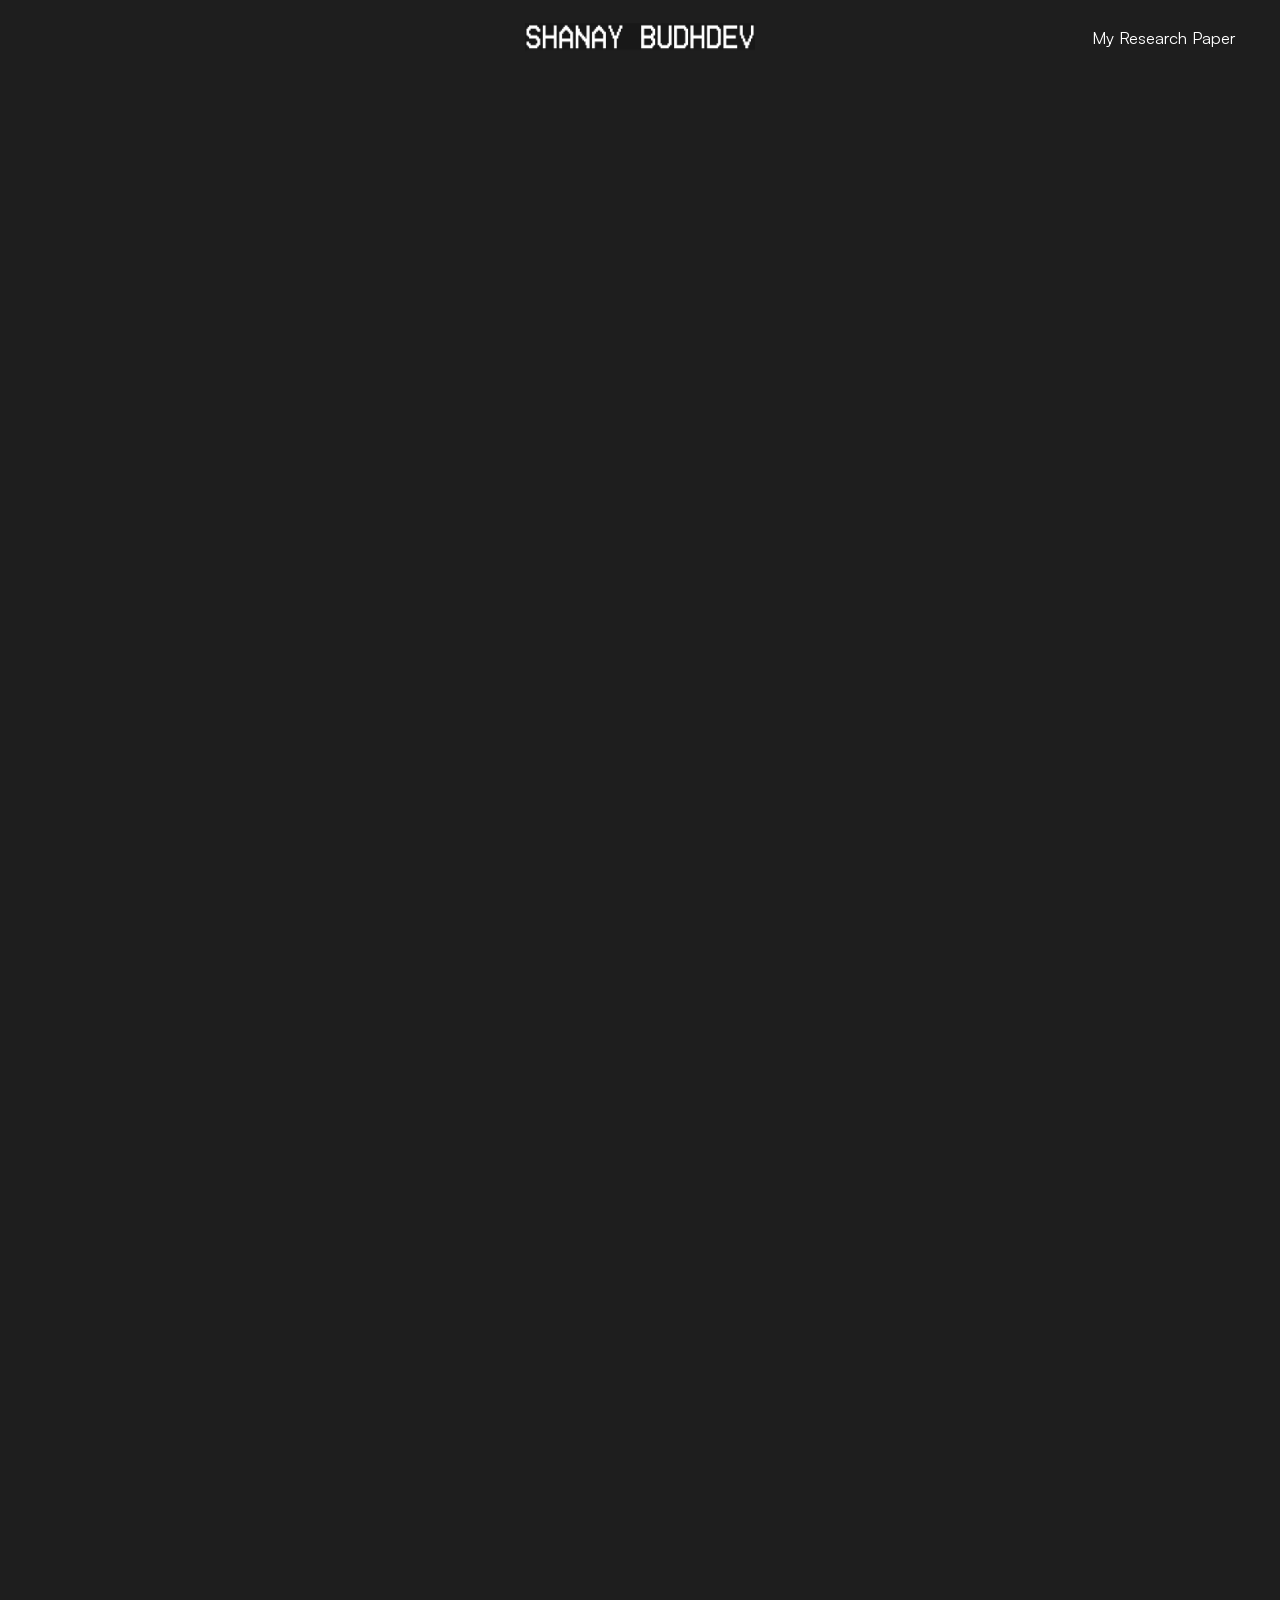
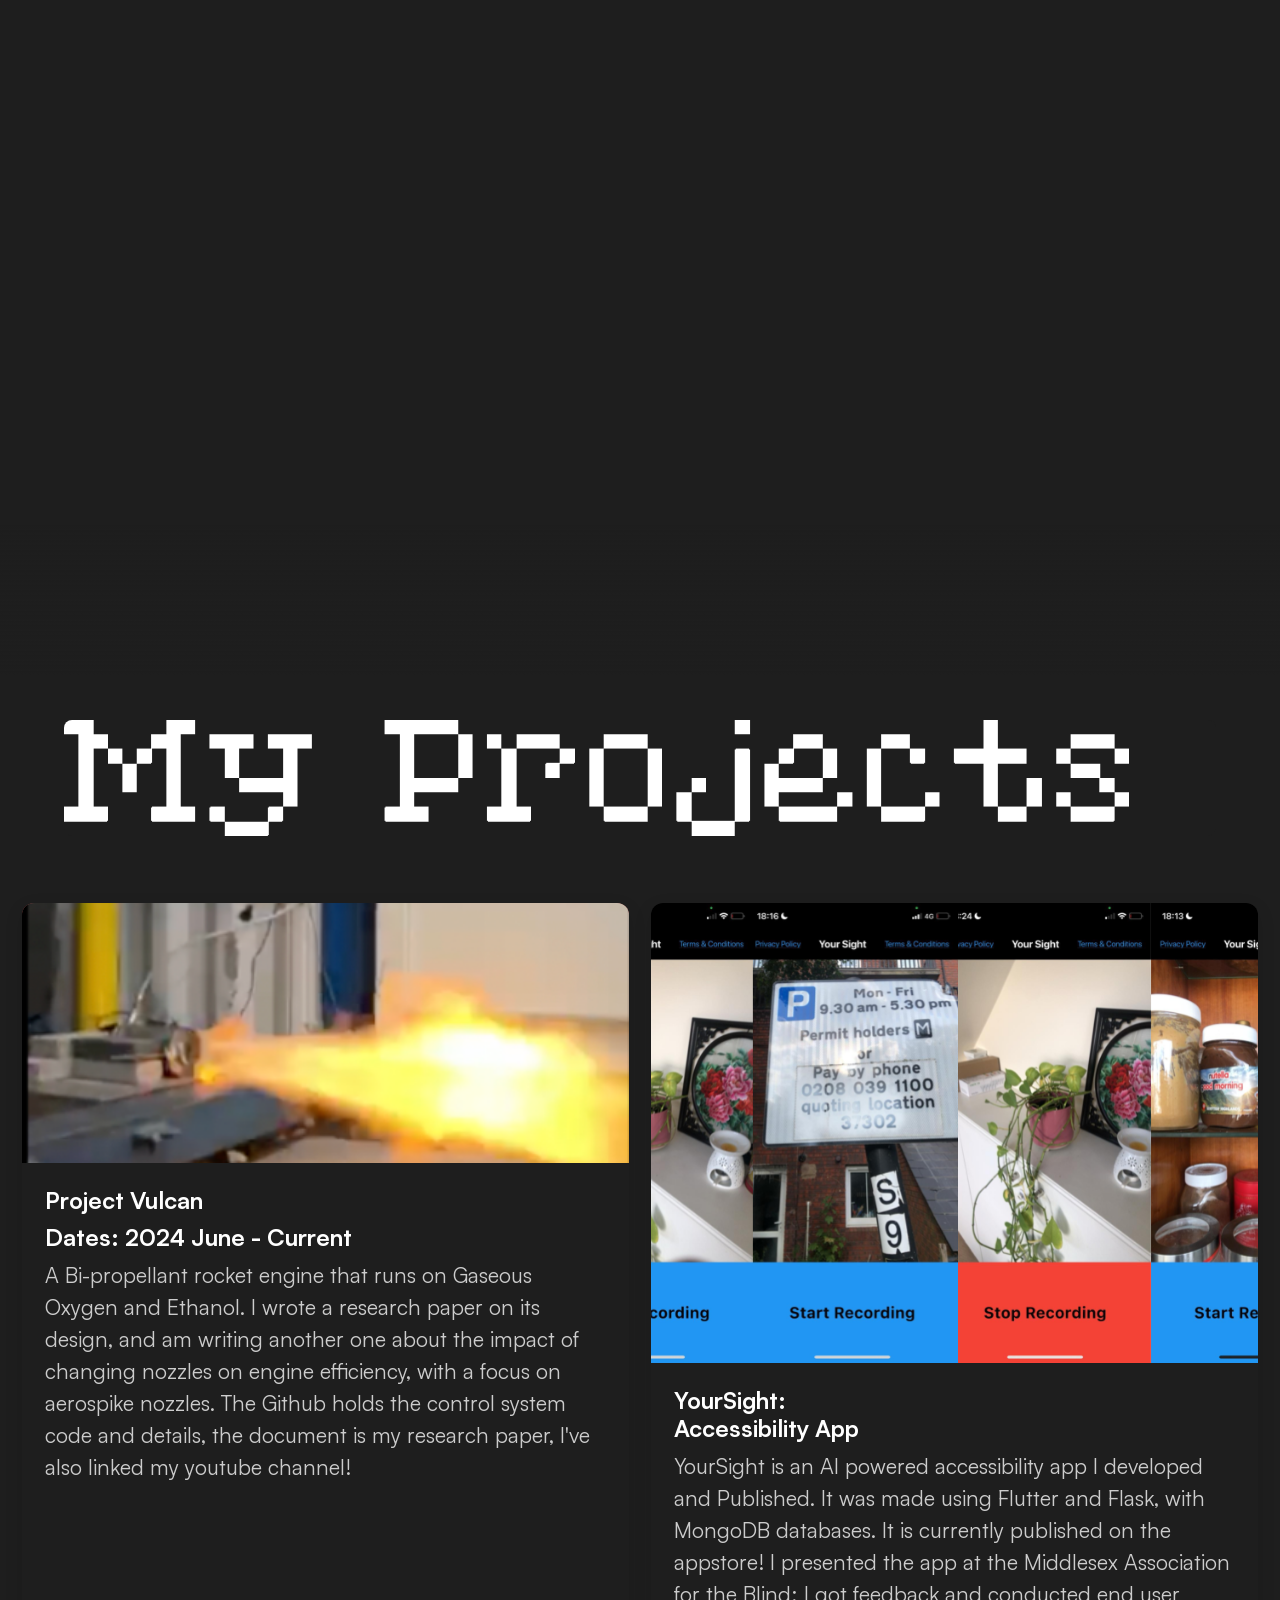
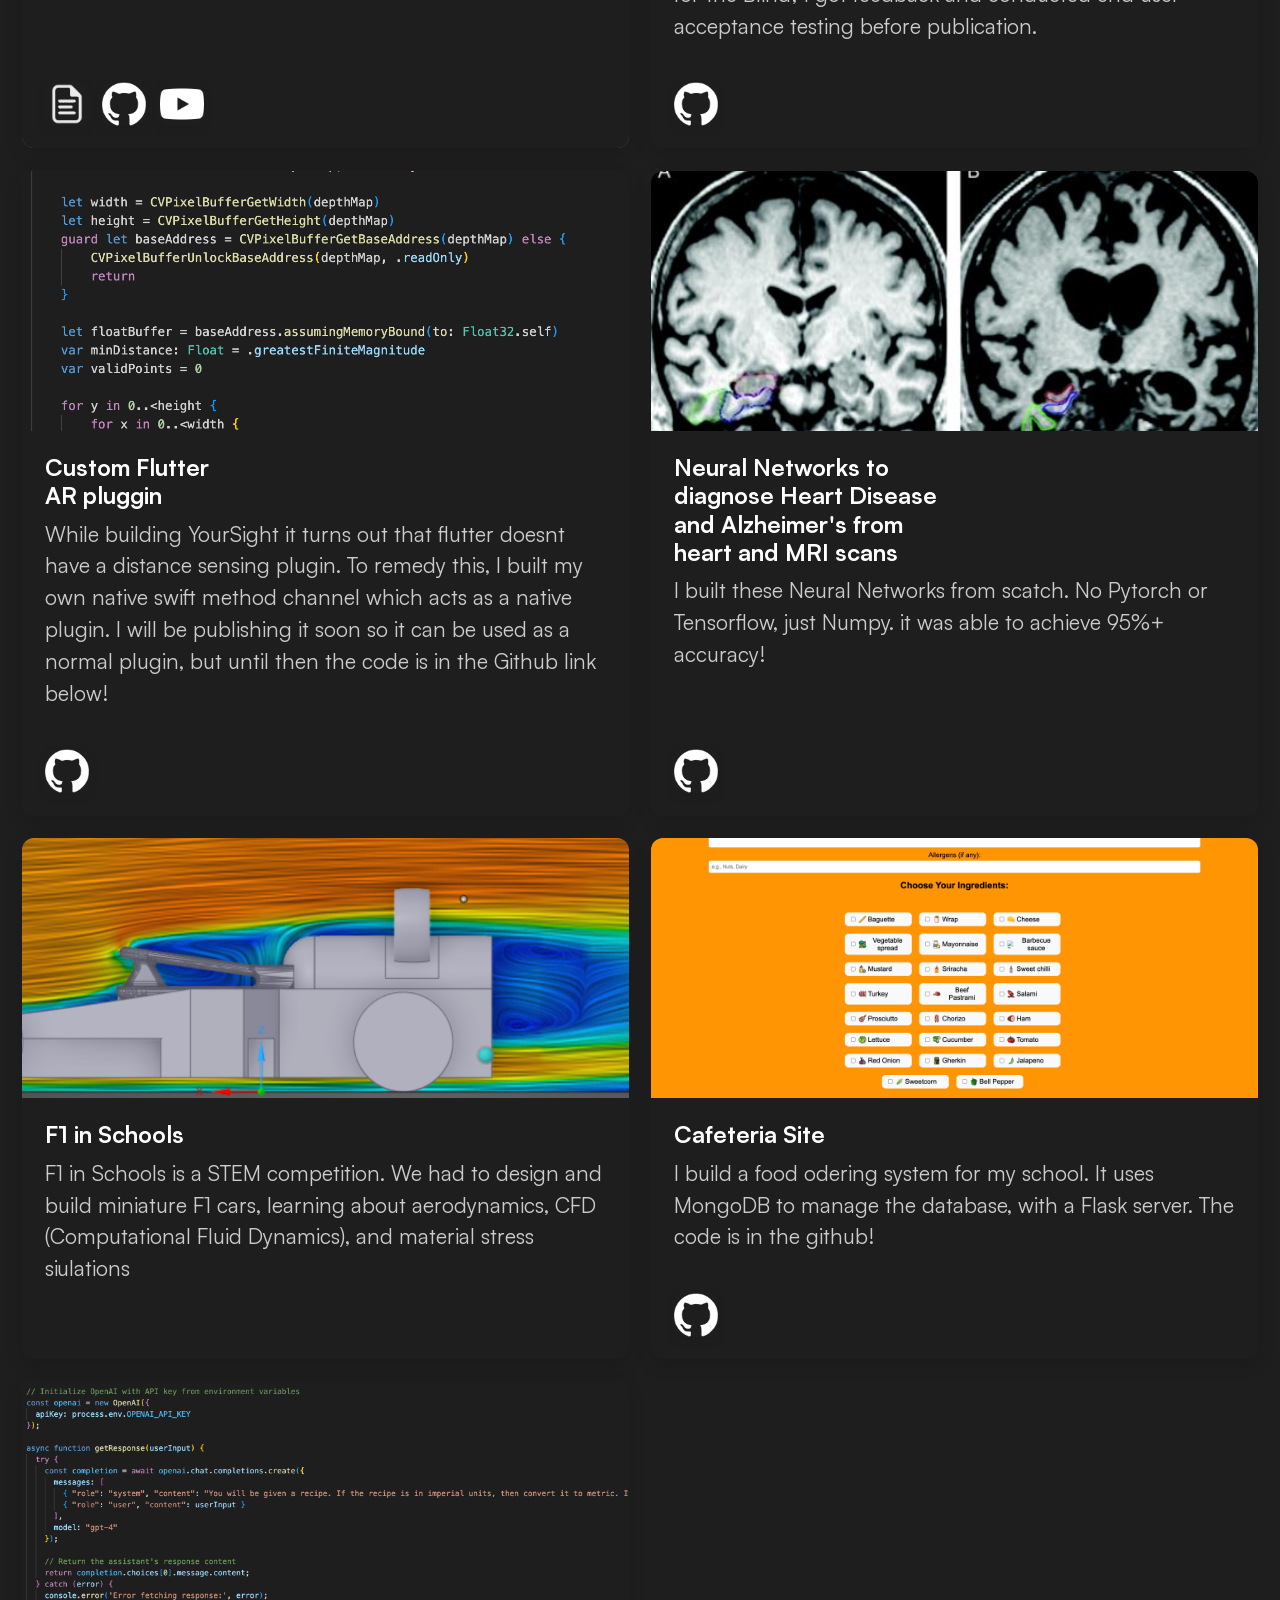
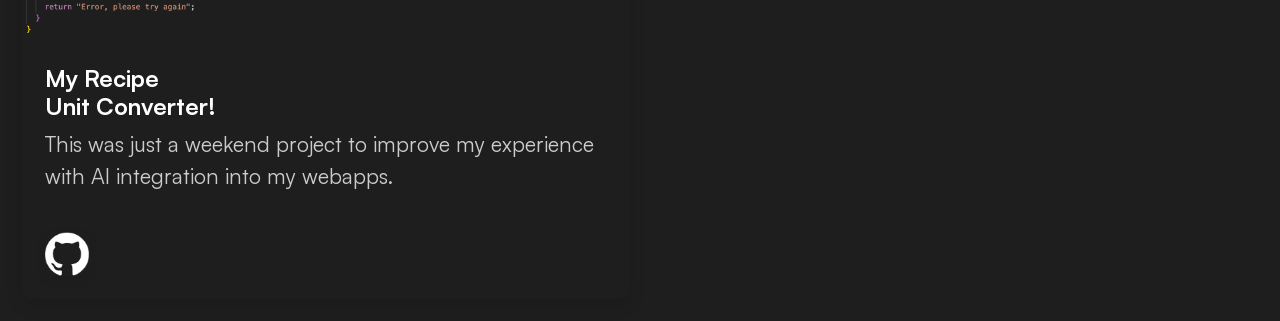
==== index.html @ fb001145 "Add files via upload" ====
<!DOCTYPE html>
<html>
  <head>
    <meta charset="utf-8" />
    <meta name="viewport" content="width=device-width, initial-scale=1" />

    <title>Shanay Budhdev</title>
    <link rel="stylesheet" href="style.css" />
  </head>
  <body>
    <header>
      <h1>
        <img src="logo2.png" alt="Shanay Budhdev" style="height: 30px; width: 230px;"/>
      </h1>

      <nav>
        <a href="#"></a>
        <a href="#"></a>
      </nav>

      <nav>
        <a href="#"></a>
        <a href="https://docs.google.com/document/d/1dwbbmh4IHKqawHj4eNTbCUF7xUQcM25vERdBI2jZbg8/edit?usp=sharing" style="color: white;">My Research Paper</a>
      </nav>
    </header>

    

    <section class="vid">
      <div class="holder">
        <video src="launch.mp4" autoplay muted loop playsinline></video>
      </div>

      
    </section>

    <div class="hero-gif">
      <img src="thing1.gif" alt="hero gif" class="hero-gif-img" />
    </div>

<!-- HTML -->
<section class="card-grid">
  <!-- <img src="thing1.gif" alt="hero gif" class="hero-gif-img" /> -->
  <article class="card" style="background-color: #a14c4c;">
    <div class="card-hero">
      <img src="rocketpic2.png" alt="Hero image 1">
    </div>

    <div class="card-body">
      <h3 class="card-title">Project Vulcan</h3>
      <h4 class="card-title">Dates: 2024 June - Current</h4>
      <p class="card-sub">A Bi-propellant rocket engine that runs on Gaseous Oxygen and Ethanol. I wrote a research paper on its design, and am writing another one about the impact of changing nozzles on engine efficiency, with a focus on aerospike nozzles. The Github holds the control system code and details, the document is my research paper, I've also linked my youtube channel!</p>
    </div>

    <div class="card-footer">
      <a href="https://example.com/link1" target="_blank" rel="noopener">
        <img src="whitedoc.png" alt="mini 1">
      </a>
      <a href="https://github.com/Sbudhdev/Project-Vulcan-Control-System-Code" target="_blank" rel="noopener">
        <img src="whitegit.png" alt="mini 2">
      </a>
      <a href="youtube.com/channel/UClW-uOyeH8t_VNyPcSDU_dQ/" target="_blank" rel="noopener">
        <img src="whiteyou.webp" alt="mini 2">
      </a>
    </div>
  </article>

  <article class="card">
    <div class="card-hero2">
      <img src="yoursight2.png" alt="Hero image 2">
    </div>

    <div class="card-body">
      <h3 class="card-title">YourSight: Accessibility App</h3>
      <p class="card-sub">YourSight is an AI powered accessibility app I developed and Published. It was made using Flutter and Flask, with MongoDB databases. It is currently published on the appstore! I presented the app at the Middlesex Association for the Blind; I got feedback and conducted end user acceptance testing before publication. </p>
    </div>

    <div class="card-footer">
      <a href="https://github.com/Sbudhdev/YourSight-Accessibility-App" target="_blank" rel="noopener">
        <img src="whitegit.png" alt="mini 3">
      </a>
    </div>
  </article>

  <article class="card">
    <div class="card-hero">
      <img src="plugin.png" alt="Hero image 2">
    </div>

    <div class="card-body">
      <h3 class="card-title">Custom Flutter AR pluggin</h3>
      <p class="card-sub">While building YourSight it turns out that flutter doesnt have a distance sensing plugin. To remedy this, I built my own native swift method channel which acts as a native plugin. I will be publishing it soon so it can be used as a normal plugin, but until then the code is in the Github link below!</p>
    </div>

    <div class="card-footer">
      <a href="https://github.com/Sbudhdev/YourSight-Accessibility-App" target="_blank" rel="noopener">
        <img src="whitegit.png" alt="mini 3">
      </a>
    </div>
  </article>

  <article class="card">
    <div class="card-hero">
      <img src="brain-regions-alzheimer-mri.jpg" alt="Hero image 2">
    </div>

    <div class="card-body">
      <h3 class="card-title">Neural Networks to diagnose Heart Disease and Alzheimer's from heart and MRI scans</h3>
      <p class="card-sub">I built these Neural Networks from scatch. No Pytorch or Tensorflow, just Numpy. it was able to achieve 95%+ accuracy! </p>
    </div>

    <div class="card-footer">
     
      <a href="https://github.com/Sbudhdev/Neural-Network-From-Scratch-for-Alzheimer-s-and-Heart-Disease" target="_blank" rel="noopener">
        <img src="whitegit.png" alt="mini 3">
      </a>
    </div>
  </article>
  <article class="card">
    <div class="card-hero">
      <img src="f1.png" alt="Hero image 2">
    </div>

    <div class="card-body">
      <h3 class="card-title">F1 in Schools</h3>
      <p class="card-sub">F1 in Schools is a STEM competition. We had to design and build miniature F1 cars, learning about aerodynamics, CFD (Computational Fluid Dynamics), and material stress siulations </p>
    </div>

    <div class="card-footer">
     
      
    </div>
  </article>

  <article class="card">
    <div class="card-hero">
      <img src="ordering.png" alt="Hero image 2">
    </div>

    <div class="card-body">
      <h3 class="card-title">Cafeteria Site</h3>
      <p class="card-sub">I build a food odering system for my school. It uses MongoDB to manage the database, with a Flask server. The code is in the github! </p>
    </div>

    <div class="card-footer">
      
      <a href="https://github.com/Sbudhdev/Cafeteria-Food-ordering-System/tree/main" target="_blank" rel="noopener">
        <img src="whitegit.png" alt="mini 3">
      </a>
    </div>
  </article>

  <article class="card">
    <div class="card-hero">
      <img src="recipe.png" alt="Hero image 2">
    </div>

    <div class="card-body">
      <h3 class="card-title">My Recipe Unit Converter!</h3>
      <p class="card-sub">This was just a weekend project to improve my experience with AI integration into my webapps.   </p>
    </div>

    <div class="card-footer">
      
      <a href="https://github.com/Sbudhdev/AI-Recipe-Unit-Converter" target="_blank" rel="noopener">
        <img src="whitegit.png" alt="mini 3">
      </a>
    </div>
  </article>

  <!-- Add more .card blocks as needed -->
  <!-- F1 IN SCHOOLS, food ordering site, recipe unit converter -->
  <!-- img of ar swift code, of cafeteria site, of recipe code -->
</section>


<!-- 
    <div class="container">
    
      <div class="timeline">
          <div class="timeline-container primary">
<div class="timeline-icon">
<i class="far fa-grin-wink"></i>
</div>
<div class="timeline-body">
<h4 class="timeline-title"><span class="badge">Primary</span></h4>
<p>Lorem ipsum dolor sit amet, consectetur adipisicing elit...</p>
<p class="timeline-subtitle">1 Hour Ago</p>


<div class="extra-content">
<p>Here’s some extra hidden text revealed on click.</p>
<div class="extra-links">
  <a href="https://example.com" target="_blank" title="Go to Example 1">
    <img src="images/link1.png" alt="Example 1" />
  </a>
  <a href="https://responsivemart.com" target="_blank" title="ResponsiveMart">
    <img src="images/link2.png" alt="ResponsiveMart" />
  </a>
</div>
</div>
</div>
</div>

      </div>
  </div> -->


    
<!-- 
    <footer>
      <img src="footer.svg" alt="Wildrise footer" />
    </footer> -->

    <script src="scrubbing.js"></script>
    <script>
      document.querySelectorAll('.timeline-body').forEach(body => {
      body.addEventListener('click', () => {
      body.classList.toggle('active');
      });
      });
      </script>
  </body>
</html>
---- style.css ----
* {
  margin: 0;
  box-sizing: border-box;
  background-color: #1E1E1E;
}

@font-face {
  font-family: Satoshi;
  src: url(Satoshi-Variable.ttf);
}


html {
  font-size: calc(16px + 0.5vmax);
  font-family: Satoshi, Arial, Helvetica, sans-serif;
  line-height: 1.5;
}

body {
  background-color: var(--secondary-color);
}

a {
  color: currentColor;
}

a.button {
  display: inline-block;
  padding: 0.5rem 1rem;
  border: 2px solid var(--highlight-color);
  text-decoration: none;
}

a.button:hover,
a.button:focus {
  background-color: var(--highlight-color);
}

h2 {
  font-size: 3.5rem;
  font-weight: 400;
  line-height: 1.1;
  font-variation-settings: 'wght' 700;
}

h3 {
  font-size: 2.5rem;
  font-weight: 400;
  line-height: 1.25;
  font-variation-settings: 'wght' 700;

  max-width: 16ch;
  text-wrap: balance;
}

p {
  margin: 1.5rem 0;
}

p:first-child {
  margin-top: 0;
}

p:last-child {
  margin-bottom: 0;
}

img {
  vertical-align: bottom;
  max-width: 100%;
}

header {
  display: grid;
  grid-template-columns: 1fr auto 1fr;
  grid-template-areas: 'nav1 logo nav2';
  gap: 1rem;

  font-size: max(16px, 0.75rem);

  align-items: center;
  padding: 1rem 2rem;

  background-color: #1E1E1E;
  color: var(--secondary-color);
}

header nav {
  display: flex;
  gap: 2rem;
}

header h1 {
  grid-area: logo;
  text-align: center;

  font-size: 0;
}

header h1 img {
  width: 8rem;
}

header a {
  text-decoration-color: transparent;
  text-underline-offset: 3px;
}

header a:hover,
header a:focus {
  text-decoration-color: var(--highlight-color);
}

header nav:first-of-type {
  grid-area: nav1;
}

header nav:last-of-type {
  grid-area: nav2;
  justify-self: end;
}

section.hero,
section.intro,
section.savvy {
  margin: 1rem;
  padding: 2rem;

  display: grid;
  grid-template-columns: 1fr 1fr;
  gap: 1rem;
}

section.hero {
  background-image: url(hero.jpg);
  background-size: cover;
  background-color: var(--primary-color);
  color: var(--secondary-color);

  aspect-ratio: 16 / 9;

  align-items: end;
}

section.hero h2 {
  text-wrap: balance;
  grid-column: 2;
}

section.intro div {
  grid-column: 2;
}

section.vid {
  height: 600vh;
  position: relative;
}

section.vid div.holder {
  position: sticky;
  top: 0;
}

section.vid video {
  width: 100%;
  height: 100%;
  object-fit: cover;
}

section.vid div.story {
  position: absolute;
  top: 0;
  left: 0;
  width: 100%;
  color: var(--secondary-color);
}

section.vid div.story div {
  height: 100vh;

  display: flex;
  align-items: center;
  justify-content: center;
  text-align: center;
}

footer {
  padding: 2rem;

  background-color: var(--highlight-color);
}

footer img {
  width: 100%;
  vertical-align: bottom;
}

@media (max-width: 720px) {
  header {
    display: block;
  }

  h2 {
    font-size: 2rem;
  }

  h3 {
    font-size: 1.5rem;
  }

  header h1 {
    margin: 0 0 1rem 0;
  }

  header nav {
    flex-direction: column;
    align-items: center;
    gap: 0;
  }

  section.hero,
  section.intro,
  section.savvy {
    margin: 1rem;
    padding: 1rem;

    grid-template-columns: 1fr;
    gap: 1rem 0;
  }
}



section.vid::after {
  content: '';
  position: absolute;
  bottom: 0;
  left: 0;
  width: 100%;
  height: 150px; /* adjust as needed */
  background: linear-gradient(
    to bottom, 
    rgba(30,30,47,0) 0%,   /* transparent at top */
    #1E1E1E 100%           /* timeline background at bottom */
  );
  pointer-events: none;
  z-index: 2;
}



.gif{
  position: absolute;
  left: 10%;
  top: 500%;
  width: 780px;
  height: 180px;
  z-index: 4;
  background-color: transparent;
  
}


.hero-gif {
  /* max-width: 980px;      limit width so it doesn't overflow */
  margin: 2rem auto 2rem;/* space above/below; increase top value if you want more gap */
  width: 90%;            /* responsive sizing */
  display: block;
  text-align: center; 
  background-color: #1E1E1E;   /* centers inline images if you prefer */
}

/* The image itself */
.hero-gif-img {
  background-color: #1E1E1E;
  display: block;
  width: 200%;
  height: auto;          /* preserve aspect ratio */
  max-height: 260px;     /* optional: caps visual height */
  object-fit: cover;     /* fills the box while preserving ratio */
  border-radius: 8px;    /* optional visual polish */
}




/* CSS */
:root{
  --gap: 1rem;
  --card-radius: 12px;
  --card-bg: #ffffff;    /* change to dark if you want dark cards */
  --card-elev: 0 6px 18px rgba(0,0,0,0.12);
  --title-color: #111;
  --sub-color: #adadad;
  --mini-size: 44px;
}

/* Grid: 2 columns */
.card-grid{
  /* margin-top: 1rem;  */
  display: grid;
  grid-template-columns: repeat(2, 1fr);
  gap: var(--gap);
  align-items: start;
  padding: 1rem;
  background-color: #1E1E1E;
}

/* Card (no grid lines) */
.card{
  background-color: #242424;
  border-radius: var(--card-radius);
  box-shadow: var(--card-elev);
  overflow: hidden;
  display: flex;
  flex-direction: column;
  min-height: 100%;
}

/* Hero image at top */
.card-hero img{
  display: block;
  width: 100%;
  height: 260px;           /* adjust height */
  object-fit: cover;
}
.card-hero2 img{
  display: block;
  width: 100%;
  height: 460px;           /* adjust height */
  object-fit: cover;
}

/* Body with heading & subheading */
.card-body{
  padding: 1rem;
  flex: 1 1 auto; /* allows footer to sit at bottom */
}
.card-title{
  margin: 0 0 0.4rem 0;
  font-size: 1.05rem;
  color: white;
  line-height: 1.2;
}
.card-sub{
  margin: 0;
  color: rgb(223, 223, 223);
  font-size: 0.95rem;
  opacity: 0.9;
}

/* Footer with two mini linked images */
.card-footer{
  padding: 0.75rem 1rem 1rem 1rem;
  display: flex;
  gap: 0.6rem;
  align-items: center;
}
.card-footer a{
  display: inline-block;
  width: var(--mini-size);
  height: var(--mini-size);
  border-radius: 8px;
  overflow: hidden;
  text-decoration: none;
  box-shadow: 0 4px 12px rgba(0,0,0,0.06);
  transition: transform .18s ease, box-shadow .18s ease;
}
.card-footer a img{
  width: 100%;
  height: 100%;
  object-fit: cover;
  display: block;
}

/* hover */
.card-footer a:hover,
.card-footer a:focus{
  transform: translateY(-4px) scale(1.02);
  box-shadow: 0 8px 22px rgba(0,0,0,0.12);
}

/* Responsive: single column on small screens */
@media (max-width: 720px){
  .card-grid{
    grid-template-columns: 1fr;
  }
}
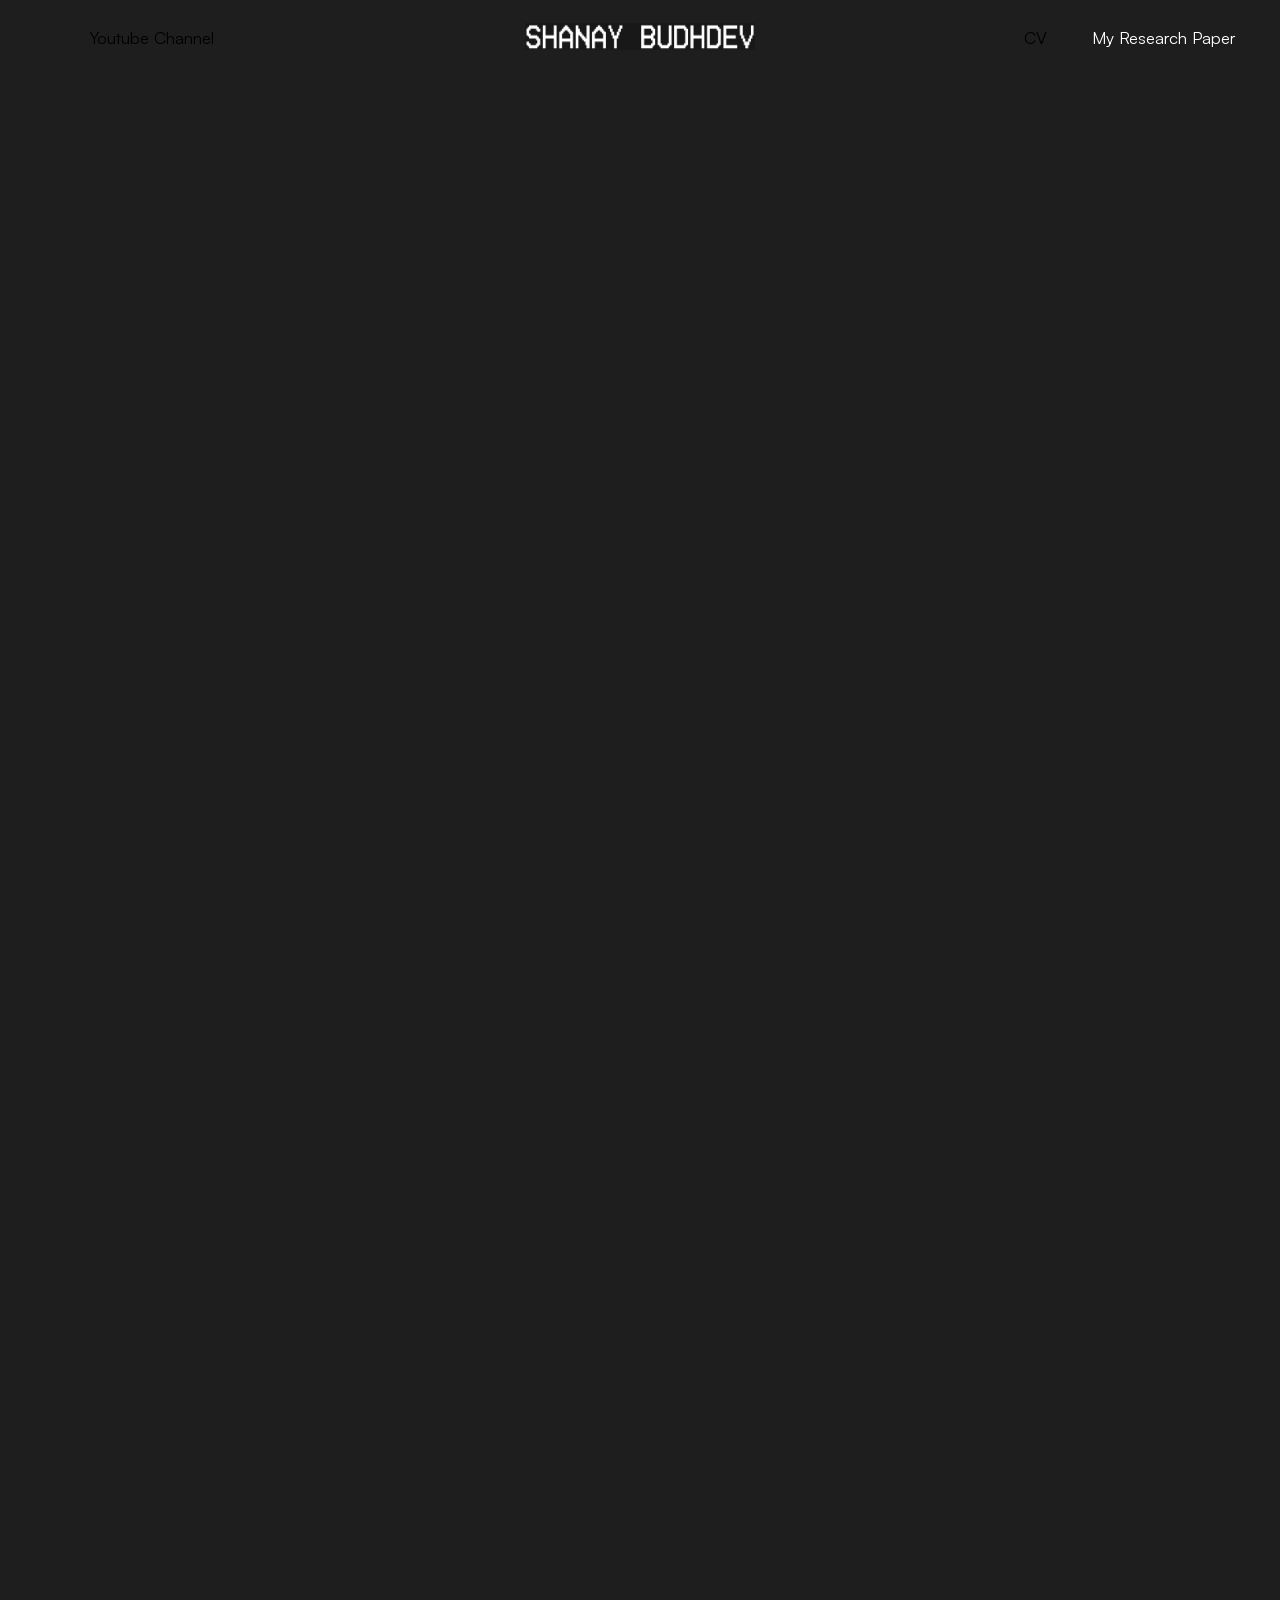
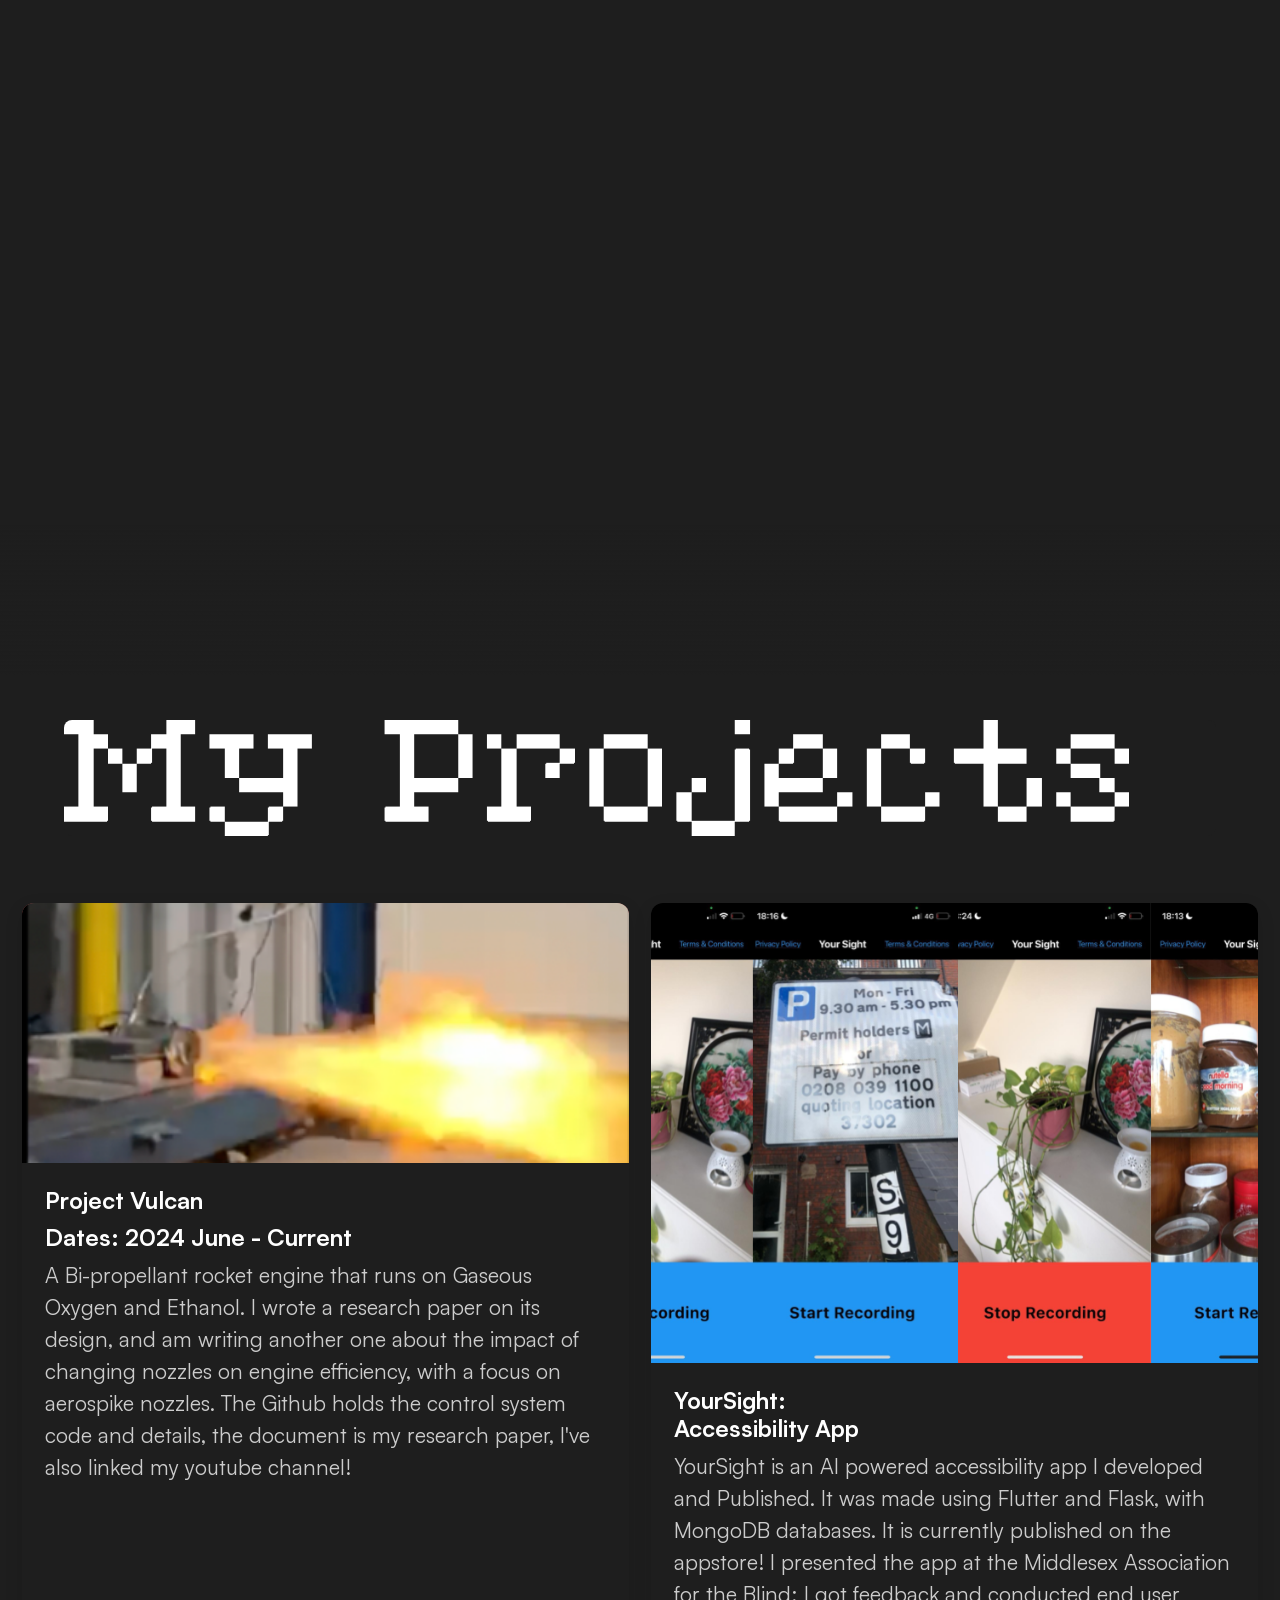
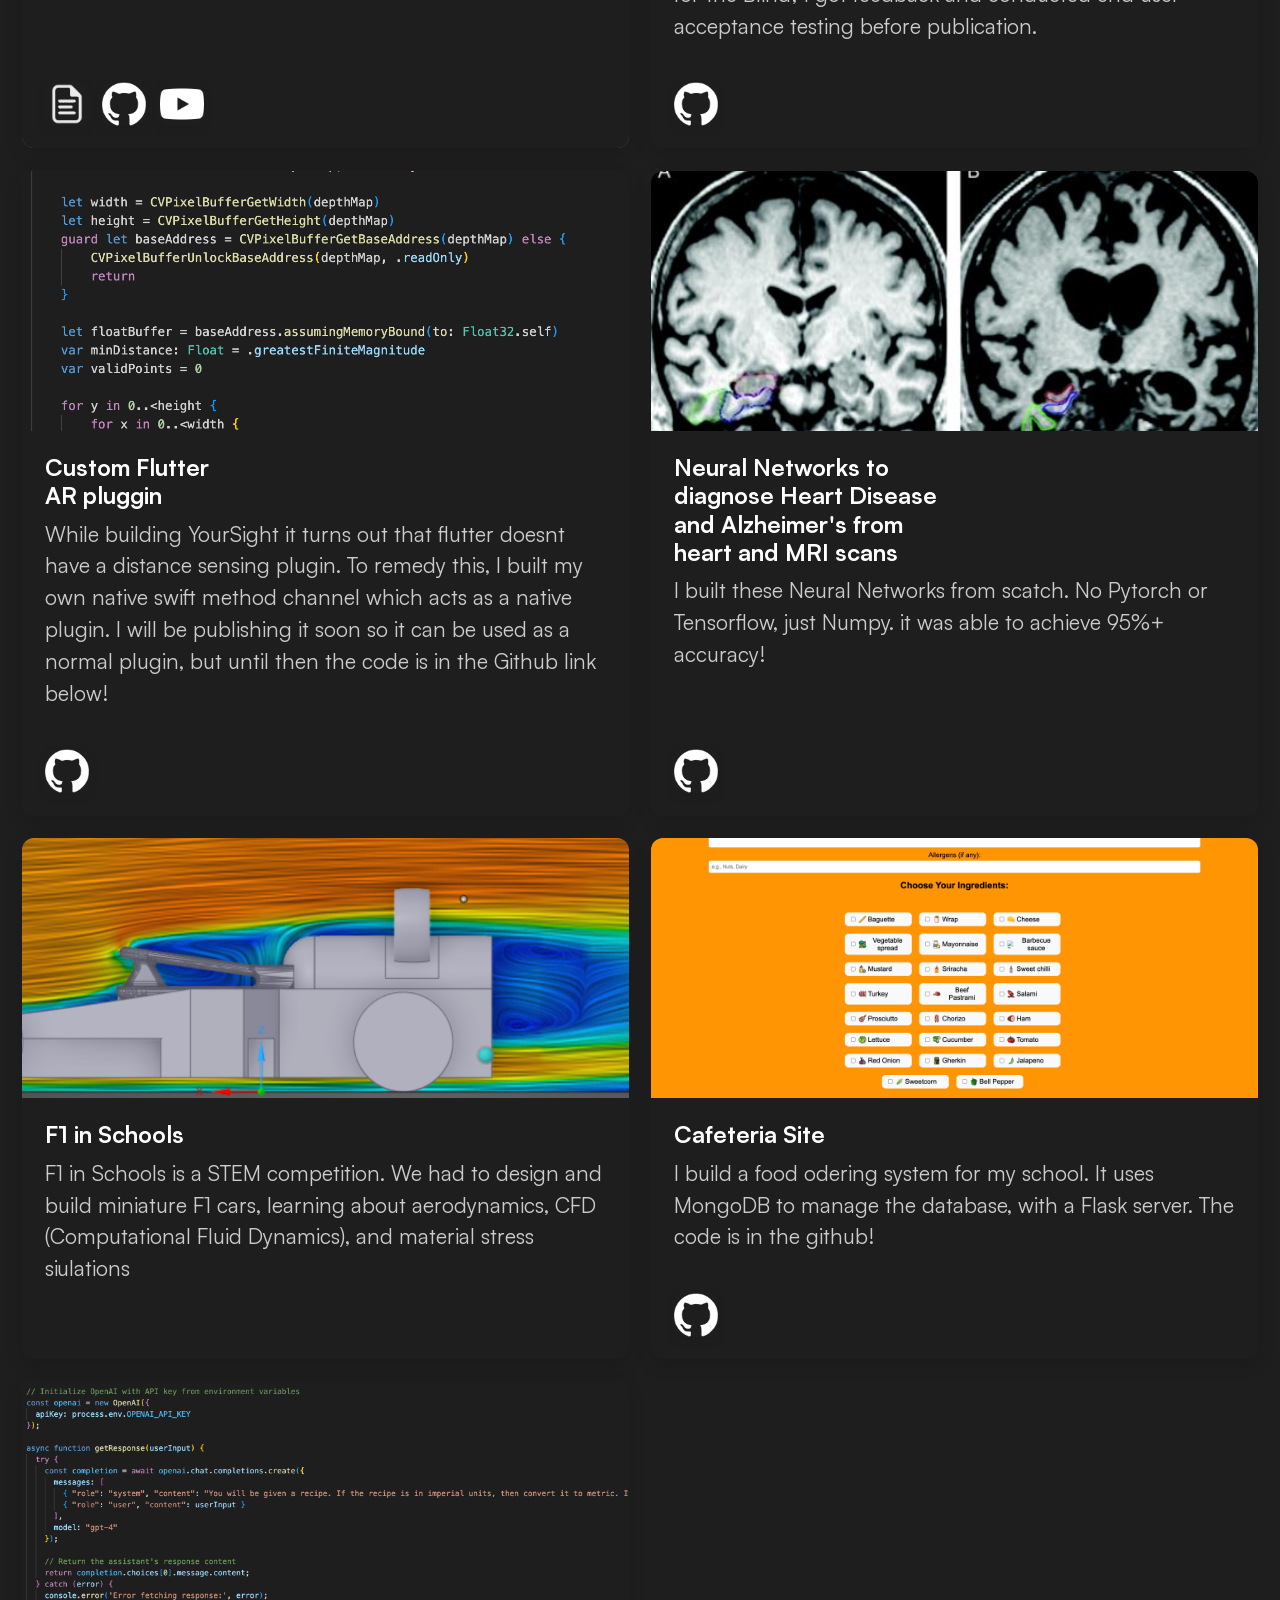
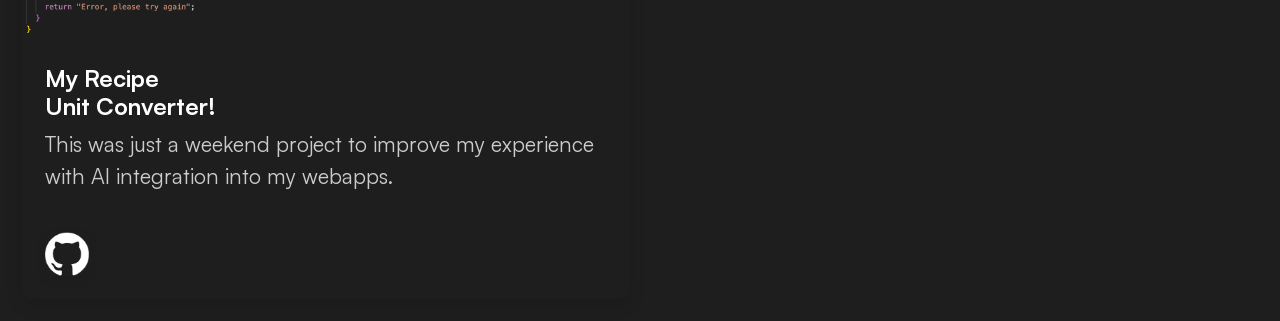
==== commit f2b4625d: "Update index.html" ====
--- a/index.html
+++ b/index.html
@@ -15,11 +15,11 @@
 
       <nav>
         <a href="#"></a>
-        <a href="#"></a>
+        <a href="https://www.youtube.com/channel/UClW-uOyeH8t_VNyPcSDU_dQ">Youtube Channel</a>
       </nav>
 
       <nav>
-        <a href="#"></a>
+        <a href="https://docs.google.com/document/d/1WaneeLEa1UKCCxfSuxgDb64E_Dk6v5s7avXzipzHcUE/edit?usp=sharing">CV</a>
         <a href="https://docs.google.com/document/d/1dwbbmh4IHKqawHj4eNTbCUF7xUQcM25vERdBI2jZbg8/edit?usp=sharing" style="color: white;">My Research Paper</a>
       </nav>
     </header>
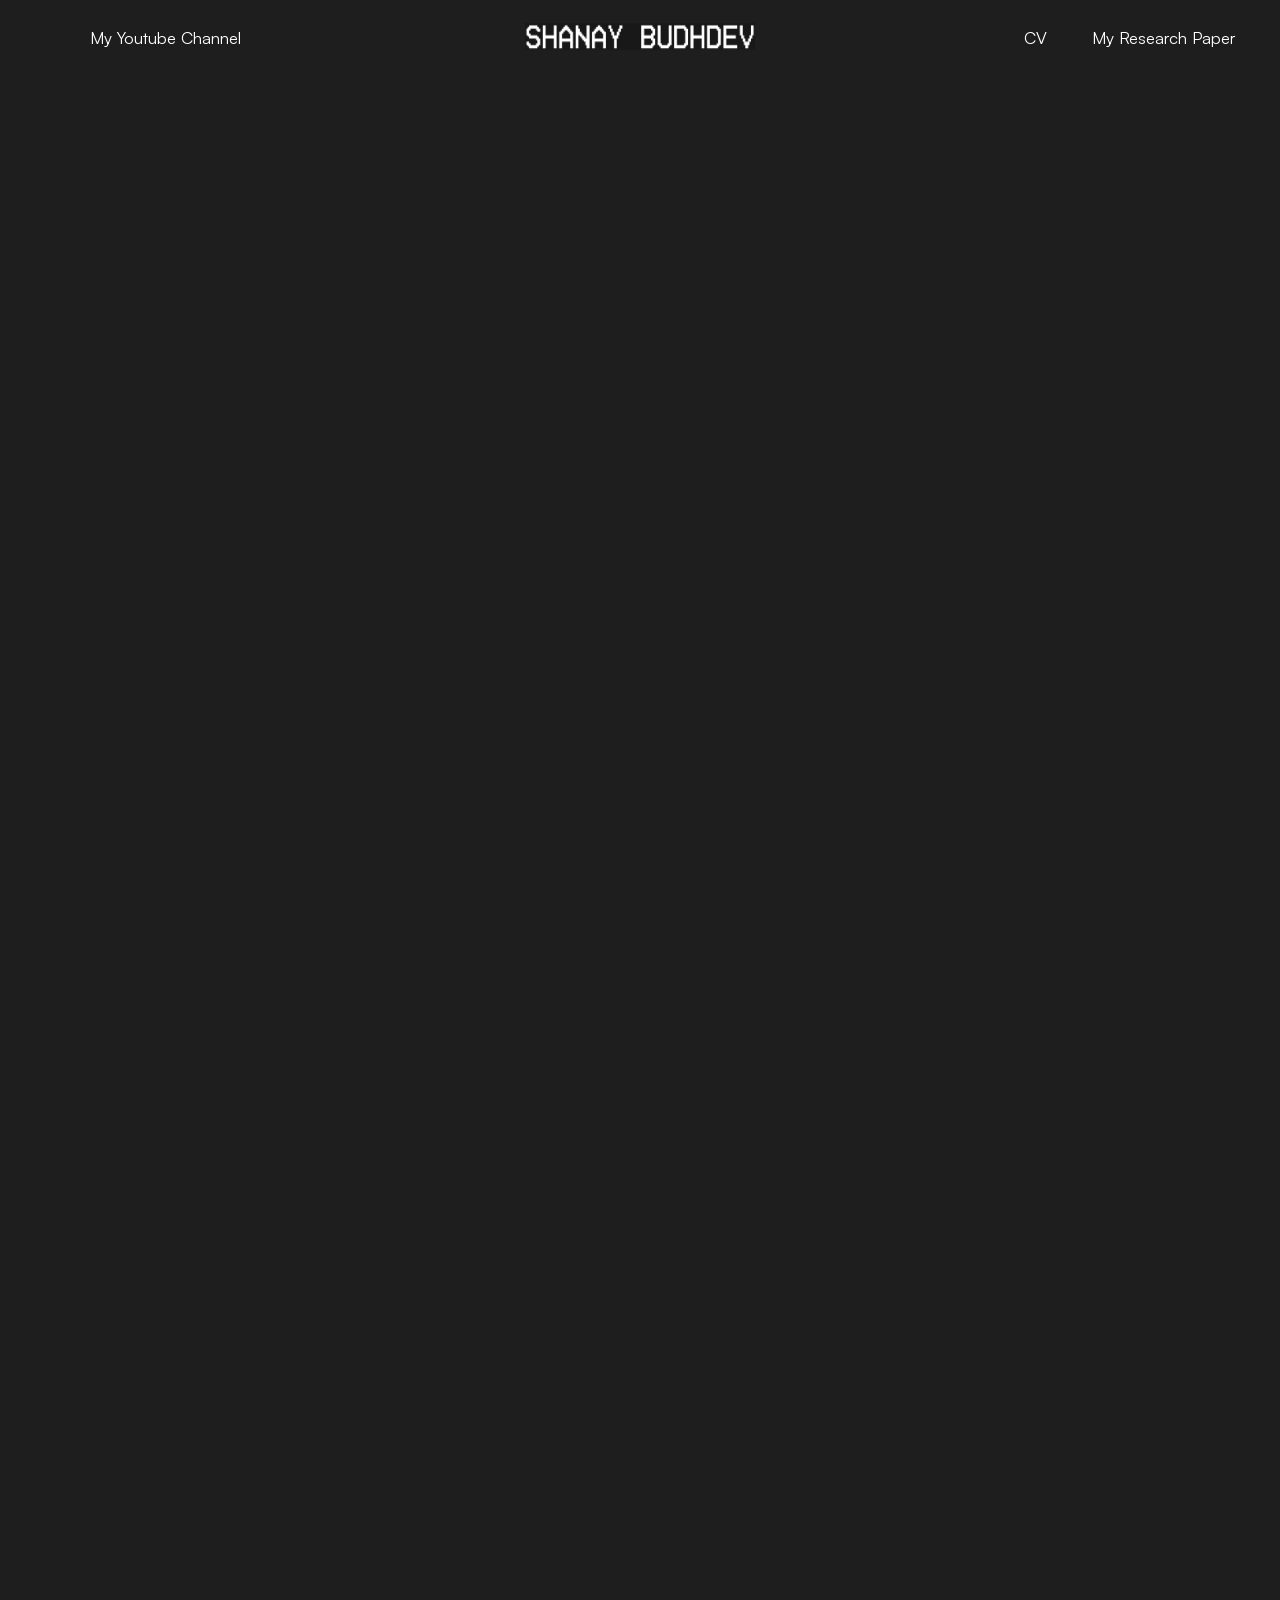
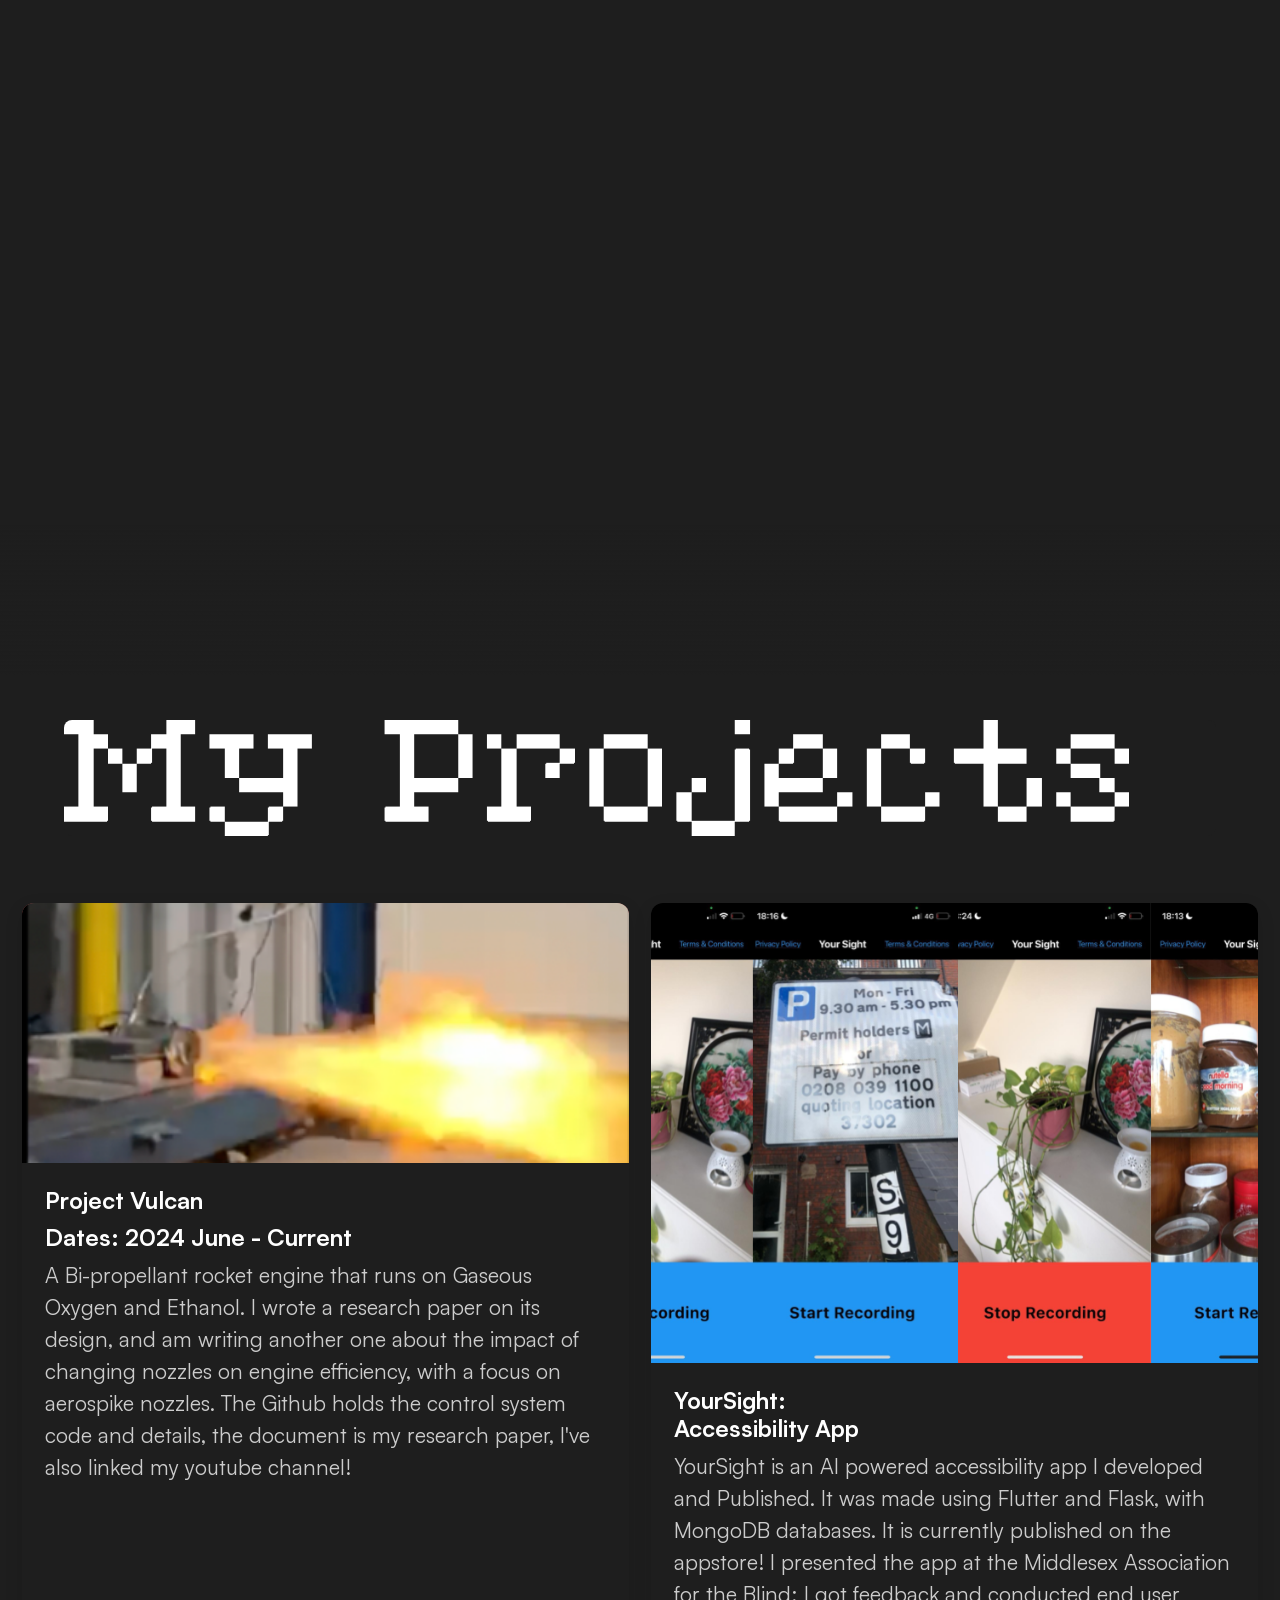
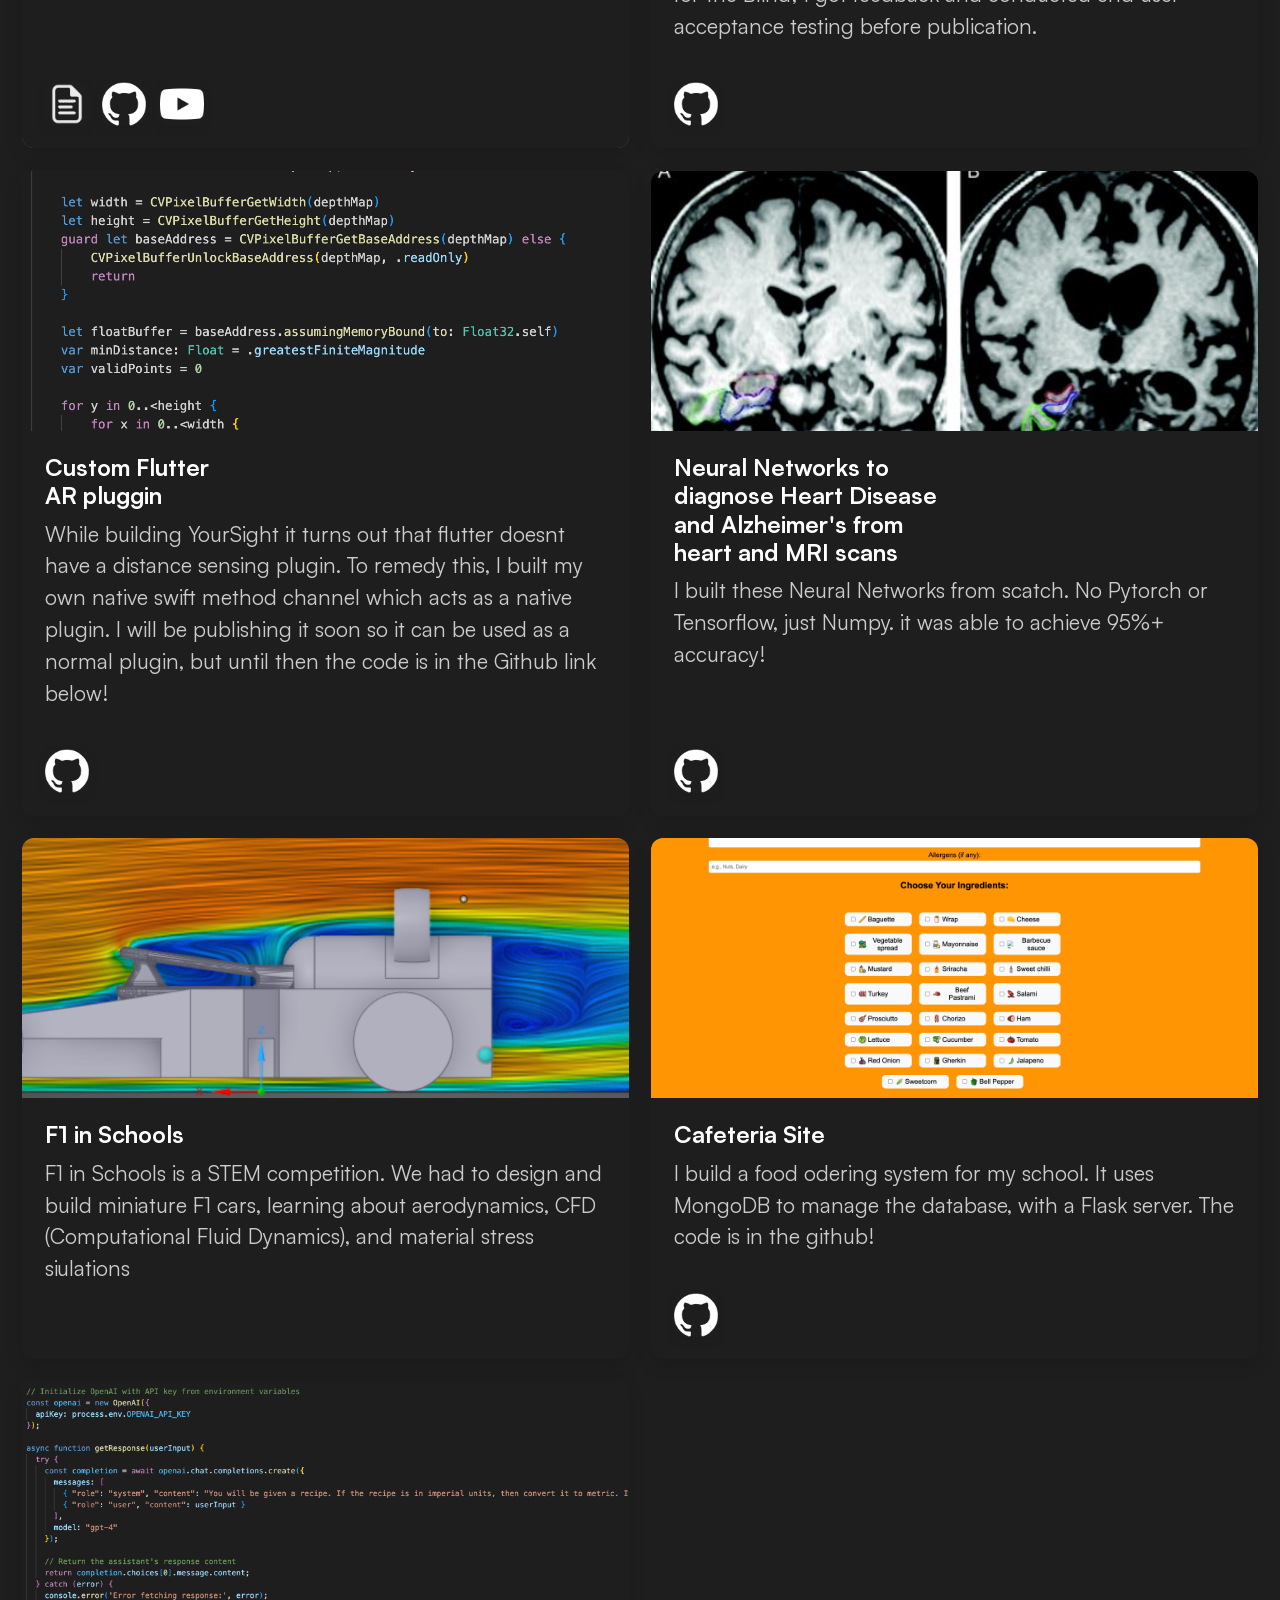
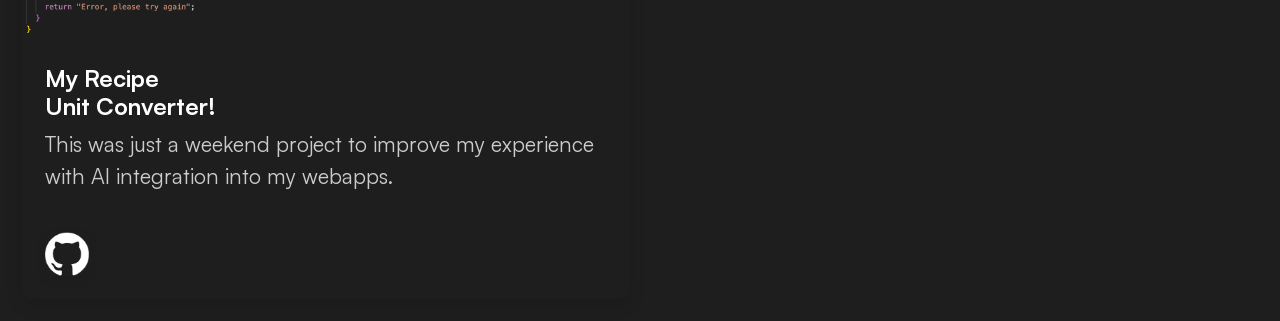
==== commit 2a3288a9: "Update index.html" ====
--- a/index.html
+++ b/index.html
@@ -15,11 +15,11 @@
 
       <nav>
         <a href="#"></a>
-        <a href="https://www.youtube.com/channel/UClW-uOyeH8t_VNyPcSDU_dQ">Youtube Channel</a>
+        <a href="https://www.youtube.com/channel/UClW-uOyeH8t_VNyPcSDU_dQ" style="color: white;">My Youtube Channel</a>
       </nav>
 
       <nav>
-        <a href="https://docs.google.com/document/d/1WaneeLEa1UKCCxfSuxgDb64E_Dk6v5s7avXzipzHcUE/edit?usp=sharing">CV</a>
+        <a href="https://docs.google.com/document/d/1WaneeLEa1UKCCxfSuxgDb64E_Dk6v5s7avXzipzHcUE/edit?usp=sharing" style="color: white;">CV</a>
         <a href="https://docs.google.com/document/d/1dwbbmh4IHKqawHj4eNTbCUF7xUQcM25vERdBI2jZbg8/edit?usp=sharing" style="color: white;">My Research Paper</a>
       </nav>
     </header>
